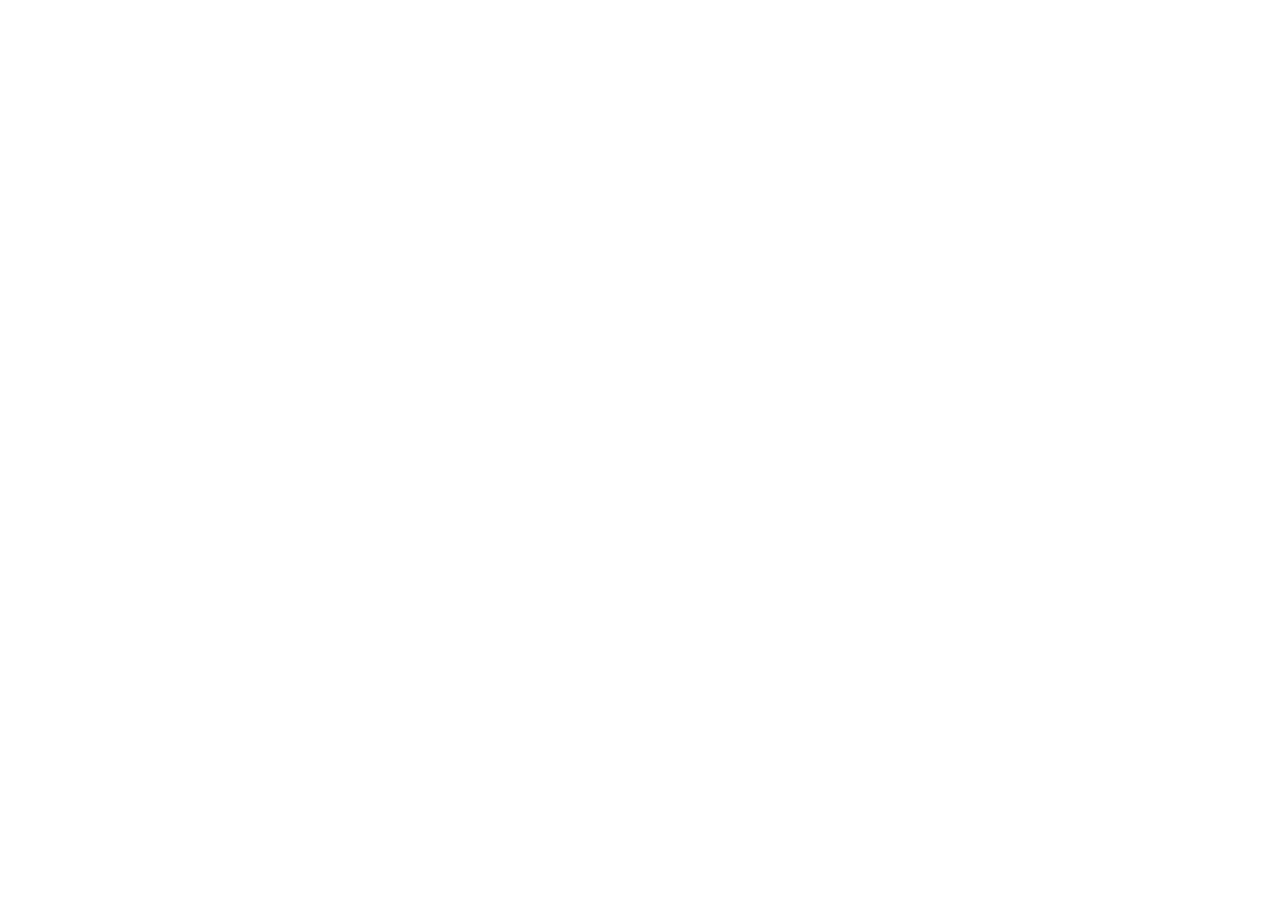
==== dist/index.html @ db390365 "add dist folder" ====
<!DOCTYPE html><html lang=en><meta charset=UTF-8><meta name=viewport content="width=device-width, user-scalable=no, initial-scale=1.0, maximum-scale=1.0, minimum-scale=1.0"><title>Stars</title><link rel=stylesheet href=layout_stars.4a3c74ba.css><body>
    <div class="stars stars--0">
      <div class=stars__star></div>
      <div class=stars__star></div>
      <div class=stars__star></div>
      <div class=stars__star></div>
      <div class=stars__star></div>
    </div>
    <div class="stars stars--1">
      <div class=stars__star></div>
      <div class=stars__star></div>
      <div class=stars__star></div>
      <div class=stars__star></div>
      <div class=stars__star></div>
    </div>
    <div class="stars stars--2">
      <div class=stars__star></div>
      <div class=stars__star></div>
      <div class=stars__star></div>
      <div class=stars__star></div>
      <div class=stars__star></div>
    </div>
    <div class="stars stars--3">
      <div class=stars__star></div>
      <div class=stars__star></div>
      <div class=stars__star></div>
      <div class=stars__star></div>
      <div class=stars__star></div>
    </div>
    <div class="stars stars--4">
      <div class=stars__star></div>
      <div class=stars__star></div>
      <div class=stars__star></div>
      <div class=stars__star></div>
      <div class=stars__star></div>
    </div>
    <div class="stars stars--5">
      <div class=stars__star></div>
      <div class=stars__star></div>
      <div class=stars__star></div>
      <div class=stars__star></div>
      <div class=stars__star></div>
    </div>
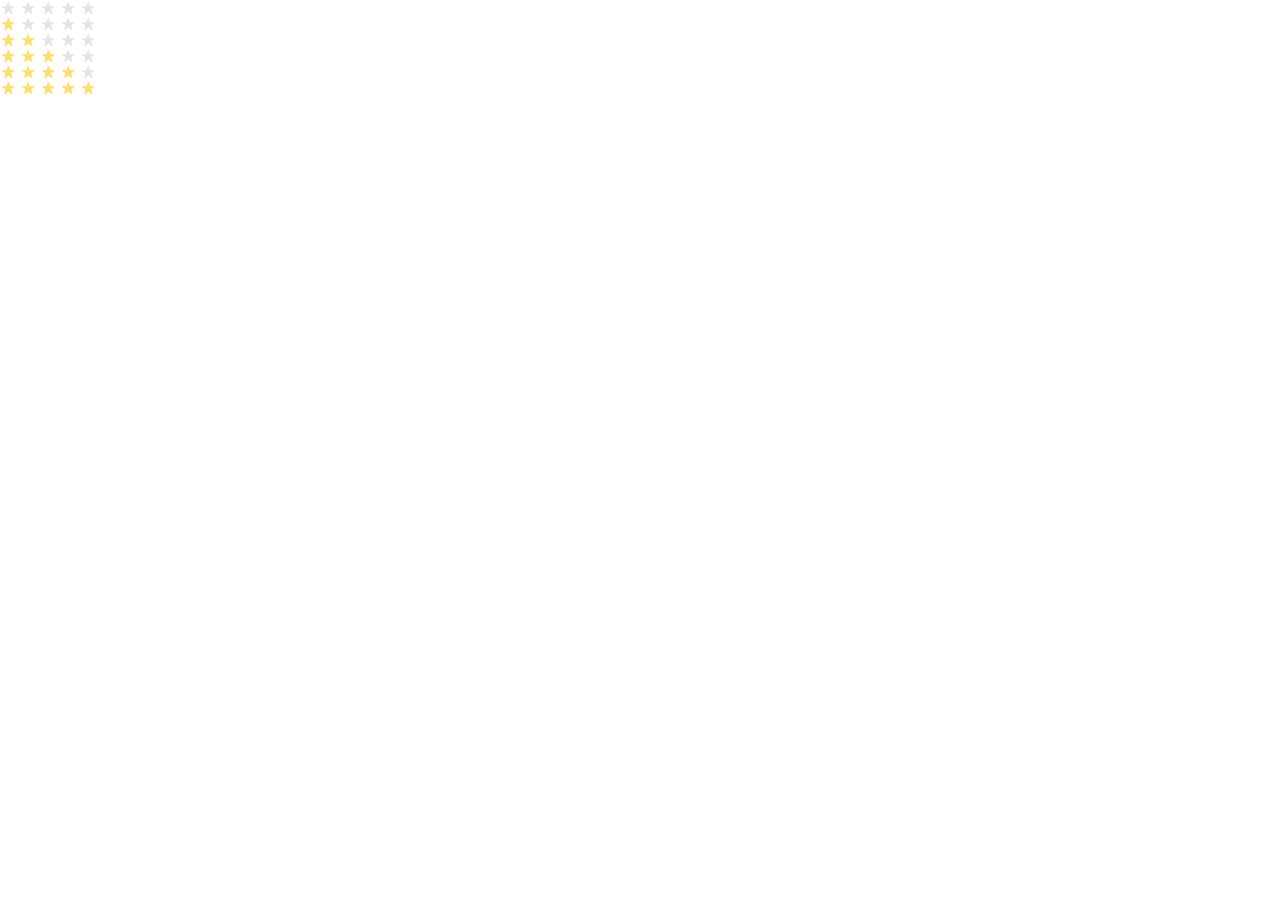
==== commit 907b826b: "fix paths for github pages" ====
--- a/dist/index.html
+++ b/dist/index.html
@@ -1,45 +1,52 @@
-<!DOCTYPE html><html lang=en><meta charset=UTF-8><meta name=viewport content="width=device-width, user-scalable=no, initial-scale=1.0, maximum-scale=1.0, minimum-scale=1.0"><title>Stars</title><link rel=stylesheet href=layout_stars.4a3c74ba.css><body>
+<!DOCTYPE html><html lang="en"><head>
+    <meta charset="UTF-8">
+    <meta name="viewport" content="width=device-width, user-scalable=no, initial-scale=1.0, maximum-scale=1.0, minimum-scale=1.0">
+    <title>Stars</title>
+    <link rel="stylesheet" href="/layout_stars.897c44b3.css">
+  </head>
+  <body>
     <div class="stars stars--0">
-      <div class=stars__star></div>
-      <div class=stars__star></div>
-      <div class=stars__star></div>
-      <div class=stars__star></div>
-      <div class=stars__star></div>
+      <div class="stars__star"></div>
+      <div class="stars__star"></div>
+      <div class="stars__star"></div>
+      <div class="stars__star"></div>
+      <div class="stars__star"></div>
     </div>
     <div class="stars stars--1">
-      <div class=stars__star></div>
-      <div class=stars__star></div>
-      <div class=stars__star></div>
-      <div class=stars__star></div>
-      <div class=stars__star></div>
+      <div class="stars__star"></div>
+      <div class="stars__star"></div>
+      <div class="stars__star"></div>
+      <div class="stars__star"></div>
+      <div class="stars__star"></div>
     </div>
     <div class="stars stars--2">
-      <div class=stars__star></div>
-      <div class=stars__star></div>
-      <div class=stars__star></div>
-      <div class=stars__star></div>
-      <div class=stars__star></div>
+      <div class="stars__star"></div>
+      <div class="stars__star"></div>
+      <div class="stars__star"></div>
+      <div class="stars__star"></div>
+      <div class="stars__star"></div>
     </div>
     <div class="stars stars--3">
-      <div class=stars__star></div>
-      <div class=stars__star></div>
-      <div class=stars__star></div>
-      <div class=stars__star></div>
-      <div class=stars__star></div>
+      <div class="stars__star"></div>
+      <div class="stars__star"></div>
+      <div class="stars__star"></div>
+      <div class="stars__star"></div>
+      <div class="stars__star"></div>
     </div>
     <div class="stars stars--4">
-      <div class=stars__star></div>
-      <div class=stars__star></div>
-      <div class=stars__star></div>
-      <div class=stars__star></div>
-      <div class=stars__star></div>
+      <div class="stars__star"></div>
+      <div class="stars__star"></div>
+      <div class="stars__star"></div>
+      <div class="stars__star"></div>
+      <div class="stars__star"></div>
     </div>
     <div class="stars stars--5">
-      <div class=stars__star></div>
-      <div class=stars__star></div>
-      <div class=stars__star></div>
-      <div class=stars__star></div>
-      <div class=stars__star></div>
+      <div class="stars__star"></div>
+      <div class="stars__star"></div>
+      <div class="stars__star"></div>
+      <div class="stars__star"></div>
+      <div class="stars__star"></div>
     </div>
   
 
+<script src="/layout_stars.59712999.js"></script></body></html>
--- a/layout_stars.897c44b3.css
+++ b/layout_stars.897c44b3.css
@@ -0,0 +1,27 @@
+body {
+  margin: 0;
+}
+
+.stars {
+  display: flex;
+}
+
+.stars__star {
+  background-image: url("star.fa806e3c.svg");
+  background-position: center;
+  background-repeat: no-repeat;
+  width: 16px;
+  height: 16px;
+  margin-right: 4px;
+  text-decoration: none;
+  display: block;
+}
+
+.stars__star:last-child {
+  margin-right: 0;
+}
+
+.stars--1 .stars__star:nth-child(-n+1), .stars--2 .stars__star:nth-child(-n+2), .stars--3 .stars__star:nth-child(-n+3), .stars--4 .stars__star:nth-child(-n+4), .stars--5 .stars__star:nth-child(-n+5) {
+  background-image: url("star-active.2be54011.svg");
+}
+/*# sourceMappingURL=layout_stars.897c44b3.css.map */
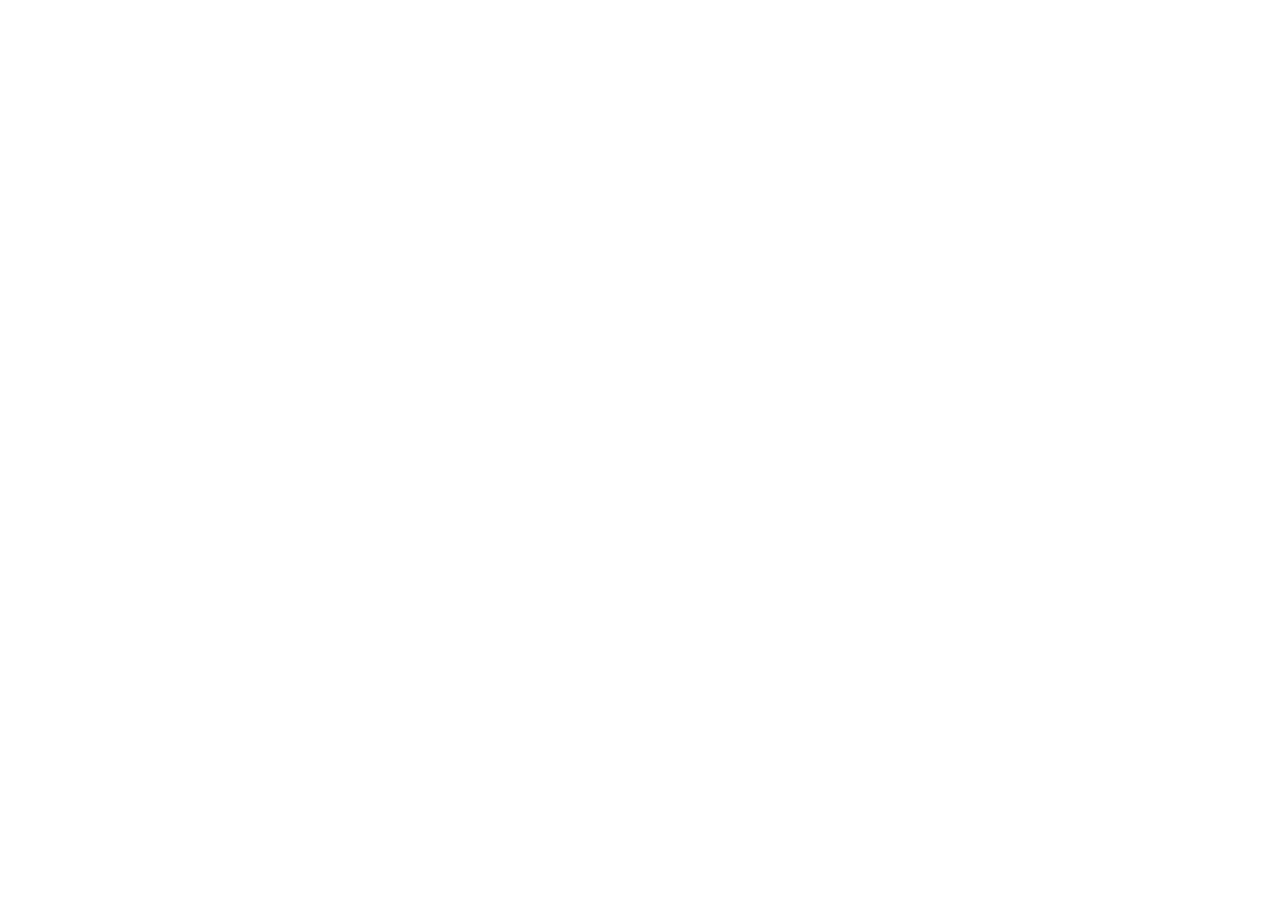
==== commit 0fbe4c1c: "m" ====
--- a/dist/index.html
+++ b/dist/index.html
@@ -1,52 +1,45 @@
-<!DOCTYPE html><html lang="en"><head>
-    <meta charset="UTF-8">
-    <meta name="viewport" content="width=device-width, user-scalable=no, initial-scale=1.0, maximum-scale=1.0, minimum-scale=1.0">
-    <title>Stars</title>
-    <link rel="stylesheet" href="/layout_stars.897c44b3.css">
-  </head>
-  <body>
+<!DOCTYPE html><html lang=en><meta charset=UTF-8><meta name=viewport content="width=device-width, user-scalable=no, initial-scale=1.0, maximum-scale=1.0, minimum-scale=1.0"><title>Stars</title><link rel=stylesheet href=layout_stars.4a3c74ba.css><body>
     <div class="stars stars--0">
-      <div class="stars__star"></div>
-      <div class="stars__star"></div>
-      <div class="stars__star"></div>
-      <div class="stars__star"></div>
-      <div class="stars__star"></div>
+      <div class=stars__star></div>
+      <div class=stars__star></div>
+      <div class=stars__star></div>
+      <div class=stars__star></div>
+      <div class=stars__star></div>
     </div>
     <div class="stars stars--1">
-      <div class="stars__star"></div>
-      <div class="stars__star"></div>
-      <div class="stars__star"></div>
-      <div class="stars__star"></div>
-      <div class="stars__star"></div>
+      <div class=stars__star></div>
+      <div class=stars__star></div>
+      <div class=stars__star></div>
+      <div class=stars__star></div>
+      <div class=stars__star></div>
     </div>
     <div class="stars stars--2">
-      <div class="stars__star"></div>
-      <div class="stars__star"></div>
-      <div class="stars__star"></div>
-      <div class="stars__star"></div>
-      <div class="stars__star"></div>
+      <div class=stars__star></div>
+      <div class=stars__star></div>
+      <div class=stars__star></div>
+      <div class=stars__star></div>
+      <div class=stars__star></div>
     </div>
     <div class="stars stars--3">
-      <div class="stars__star"></div>
-      <div class="stars__star"></div>
-      <div class="stars__star"></div>
-      <div class="stars__star"></div>
-      <div class="stars__star"></div>
+      <div class=stars__star></div>
+      <div class=stars__star></div>
+      <div class=stars__star></div>
+      <div class=stars__star></div>
+      <div class=stars__star></div>
     </div>
     <div class="stars stars--4">
-      <div class="stars__star"></div>
-      <div class="stars__star"></div>
-      <div class="stars__star"></div>
-      <div class="stars__star"></div>
-      <div class="stars__star"></div>
+      <div class=stars__star></div>
+      <div class=stars__star></div>
+      <div class=stars__star></div>
+      <div class=stars__star></div>
+      <div class=stars__star></div>
     </div>
     <div class="stars stars--5">
-      <div class="stars__star"></div>
-      <div class="stars__star"></div>
-      <div class="stars__star"></div>
-      <div class="stars__star"></div>
-      <div class="stars__star"></div>
+      <div class=stars__star></div>
+      <div class=stars__star></div>
+      <div class=stars__star></div>
+      <div class=stars__star></div>
+      <div class=stars__star></div>
     </div>
   
 
-<script src="/layout_stars.59712999.js"></script></body></html>
